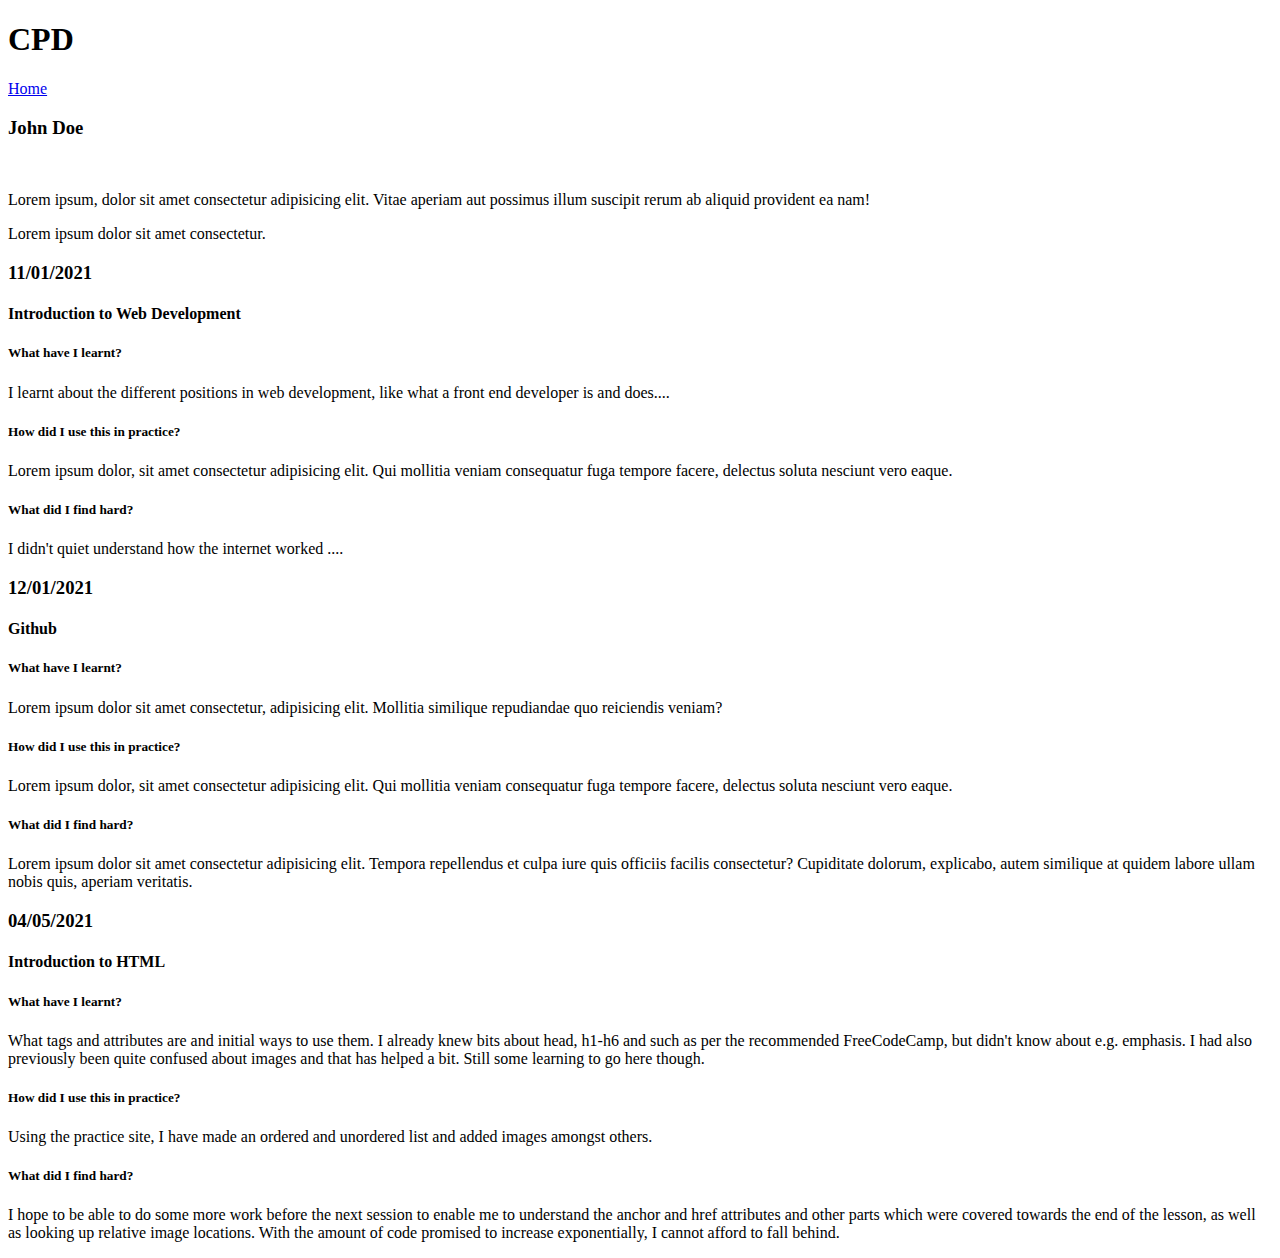
==== CPD/index.html @ 01114ef4 "CPD Update 4th May 2021" ====
<!DOCTYPE html>
<html lang="en">
<head>
  <meta charset="UTF-8">
  <meta http-equiv="X-UA-Compatible" content="IE=edge">
  <meta name="viewport" content="width=device-width, initial-scale=1.0">
  <title>CPD</title>
  <link rel="preconnect" href="https://fonts.gstatic.com">
  <link href="https://fonts.googleapis.com/css2?family=Lexend+Deca&display=swap" rel="stylesheet">
  <link rel="stylesheet" href="../assets/styles/base.css">
</head>
<body>

  <header>
    <h1>CPD</h1>
    <nav>
      <a href="../index.html">Home</a>
    </nav>
  </header>

  <article>
    <h3>John Doe</h3>
    <img src="https:via.placeholder.com/150" alt="">
    <p>Lorem ipsum, dolor sit amet consectetur adipisicing elit. Vitae aperiam aut possimus illum suscipit rerum ab aliquid provident ea nam!</p>
    <p>Lorem ipsum dolor sit amet consectetur.</p>
  </article>

  <article>
    <h3>11/01/2021</h3>
    <h4>Introduction to Web Development</h4>
    <h5>What have I learnt?</h5>
    <p>I learnt about the different positions in web development, like what a front end developer is and does....</p>
    <h5>How did I use this in practice?</h5>
    <p>Lorem ipsum dolor, sit amet consectetur adipisicing elit. Qui mollitia veniam consequatur fuga tempore facere, delectus soluta nesciunt vero eaque.</p>
    <h5>What did I find hard?</h5>
    <p>I didn't quiet understand how the internet worked ....</p>
  </article>

  <article>
    <h3>12/01/2021</h3>
    <h4>Github</h4>
    <h5>What have I learnt?</h5>
    <p>Lorem ipsum dolor sit amet consectetur, adipisicing elit. Mollitia similique repudiandae quo reiciendis veniam?</p>
    <h5>How did I use this in practice?</h5>
    <p>Lorem ipsum dolor, sit amet consectetur adipisicing elit. Qui mollitia veniam consequatur fuga tempore facere,
      delectus soluta nesciunt vero eaque.</p>
    <h5>What did I find hard?</h5>
    <p>Lorem ipsum dolor sit amet consectetur adipisicing elit. Tempora repellendus et culpa iure quis officiis facilis consectetur? Cupiditate dolorum, explicabo, autem similique at quidem labore ullam nobis quis, aperiam veritatis.</p>
  </article>

  <article>
    <h3>04/05/2021</h3>
    <h4>Introduction to HTML</h4>
    <h5>What have I learnt?</h5>
    <p>What tags and attributes are and initial ways to use them. I already knew bits about head, h1-h6 and such as per the recommended FreeCodeCamp, but didn't know about e.g. emphasis. I had also previously been quite confused about images and that has helped a bit. Still some learning to go here though.</p>
    <h5>How did I use this in practice?</h5>
    <p>Using the practice site, I have made an ordered and unordered list and added images amongst others.</p>
    <h5>What did I find hard?</h5>
    <p>I hope to be able to do some more work before the next session to enable me to understand the anchor and href attributes and other parts which were covered towards the end of the lesson, as well as looking up relative image locations. With the amount of code promised to increase exponentially, I cannot afford to fall behind.</p>
  </article>
  
</body>
</html>
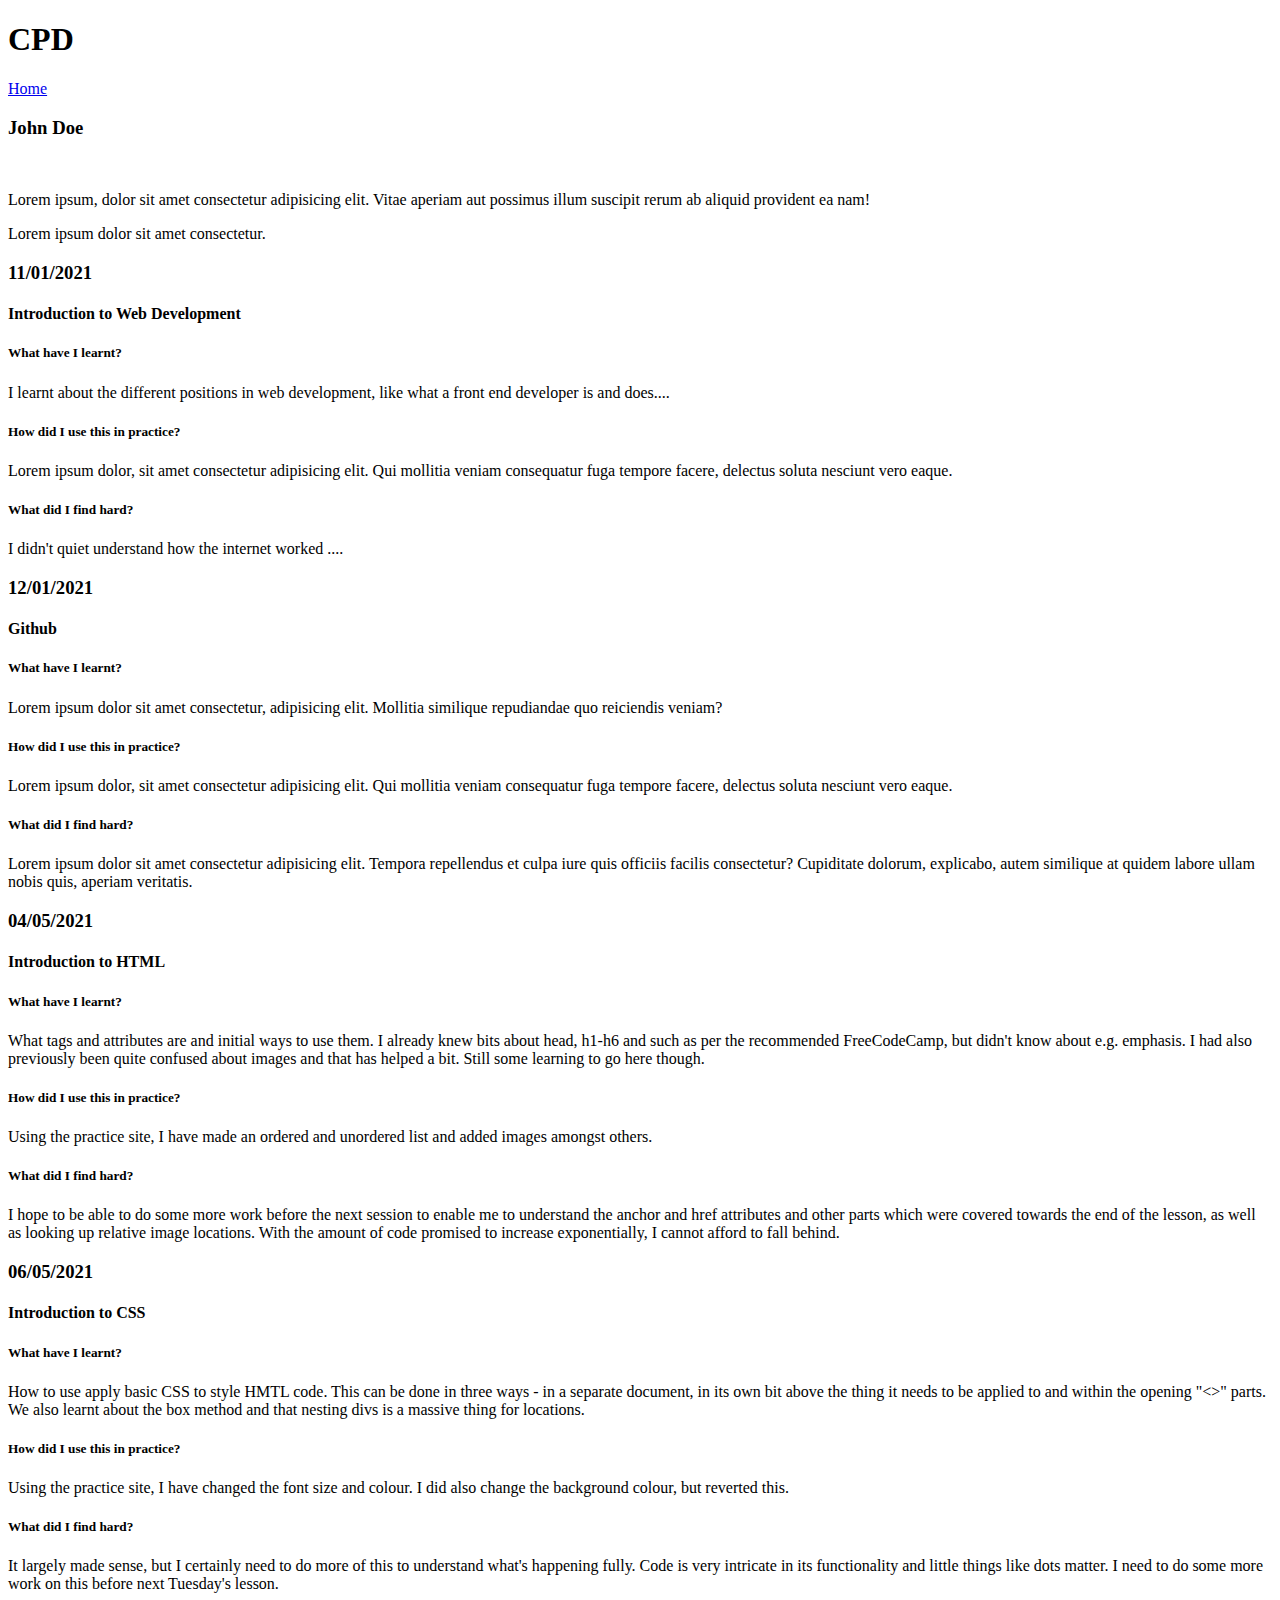
==== commit 376eabf7: "CPD Update 210506 - 6th May 2021" ====
--- a/CPD/index.html
+++ b/CPD/index.html
@@ -58,6 +58,17 @@
     <h5>What did I find hard?</h5>
     <p>I hope to be able to do some more work before the next session to enable me to understand the anchor and href attributes and other parts which were covered towards the end of the lesson, as well as looking up relative image locations. With the amount of code promised to increase exponentially, I cannot afford to fall behind.</p>
   </article>
+
+  <article>
+    <h3>06/05/2021</h3>
+    <h4>Introduction to CSS</h4>
+    <h5>What have I learnt?</h5>
+    <p>How to use apply basic CSS to style HMTL code. This can be done in three ways - in a separate document, in its own bit above the thing it needs to be applied to and within the opening "<>" parts. We also learnt about the box method and that nesting divs is a massive thing for locations.</p>
+    <h5>How did I use this in practice?</h5>
+    <p>Using the practice site, I have changed the font size and colour. I did also change the background colour, but reverted this.</p>
+    <h5>What did I find hard?</h5>
+    <p>It largely made sense, but I certainly need to do more of this to understand what's happening fully. Code is very intricate in its functionality and little things like dots matter. I need to do some more work on this before next Tuesday's lesson.</p>
+  </article>
   
 </body>
 </html>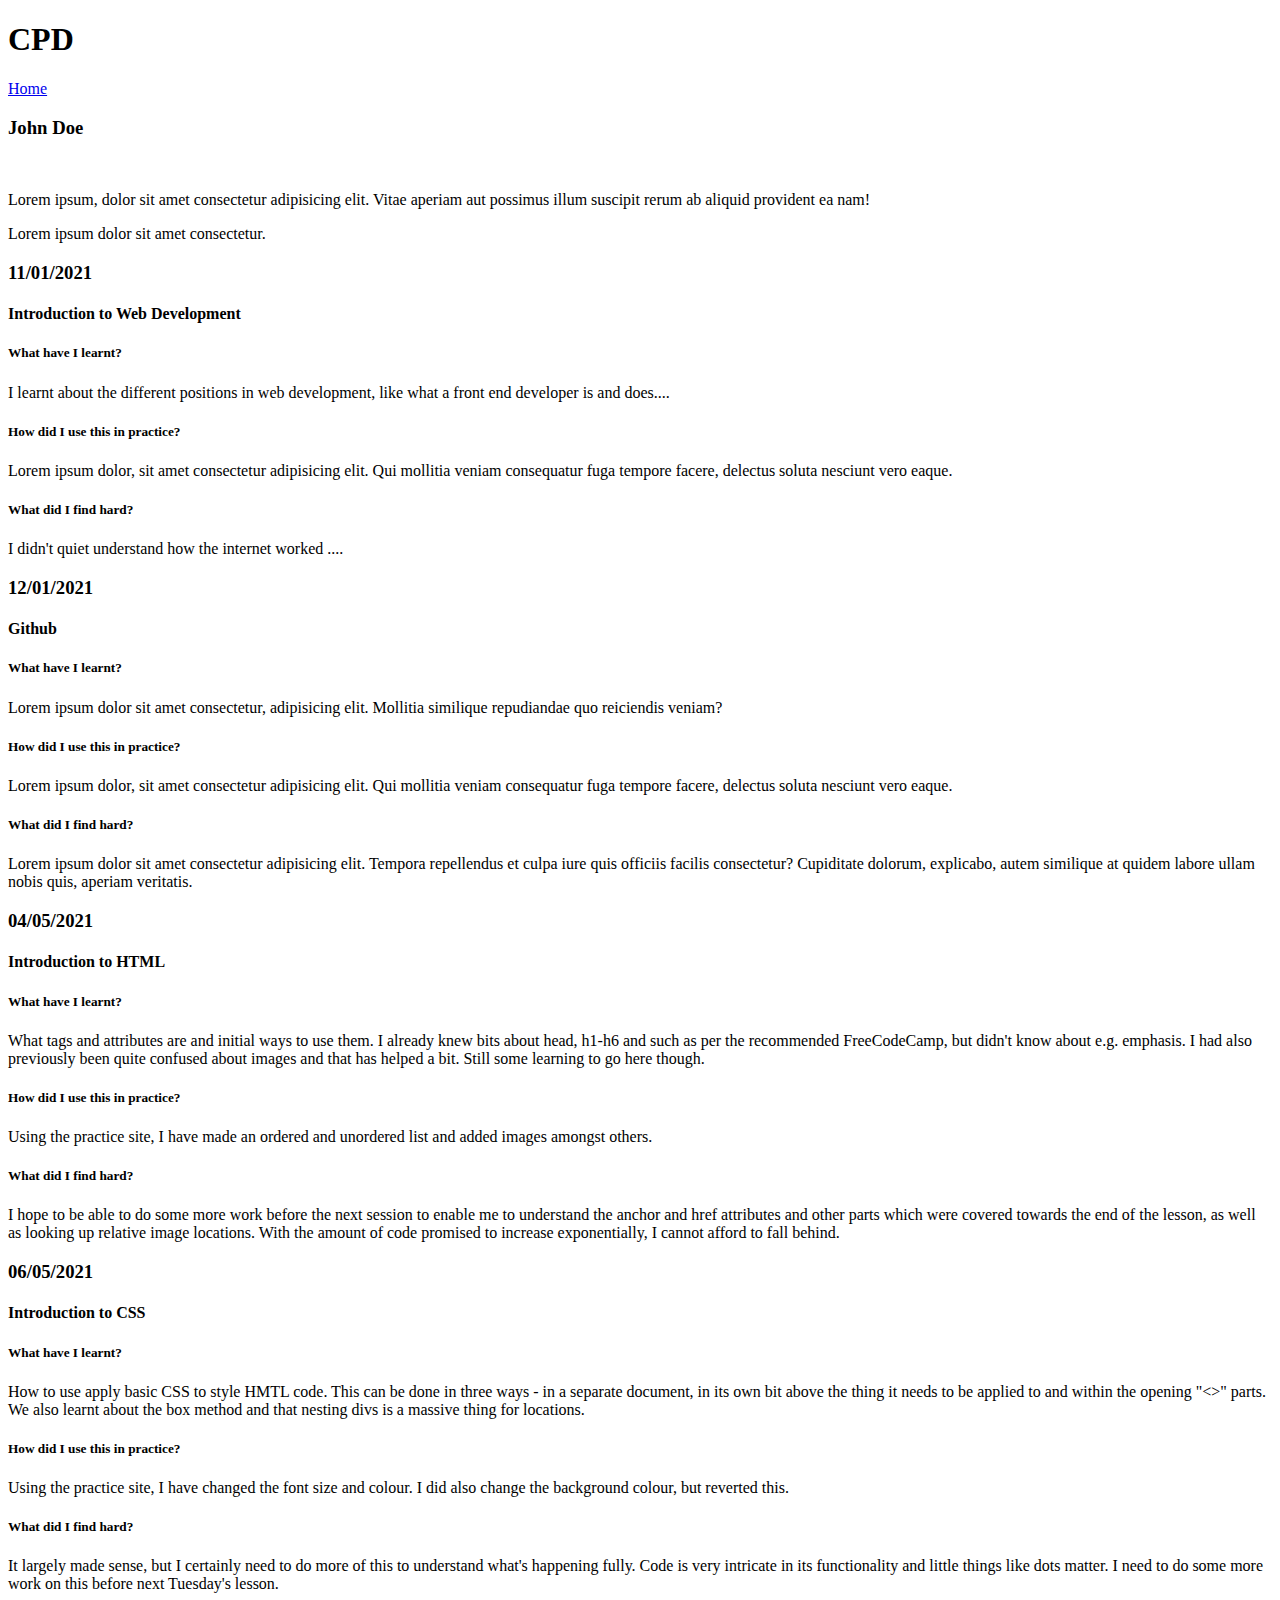
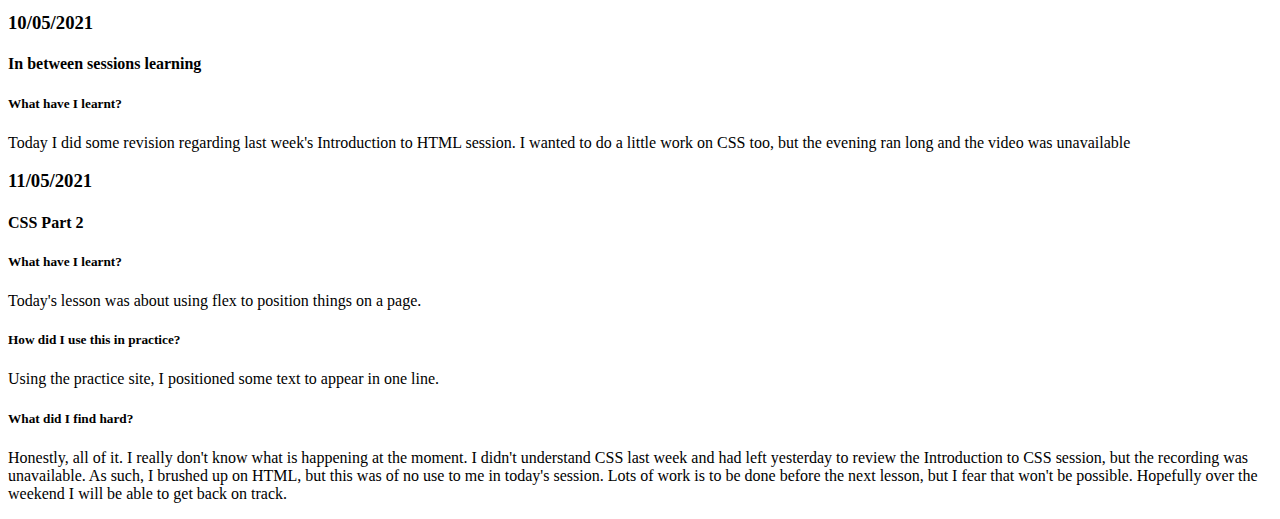
==== commit 65e4556c: "CPD Update 210511 - 11th May 2021" ====
--- a/CPD/index.html
+++ b/CPD/index.html
@@ -70,5 +70,23 @@
     <p>It largely made sense, but I certainly need to do more of this to understand what's happening fully. Code is very intricate in its functionality and little things like dots matter. I need to do some more work on this before next Tuesday's lesson.</p>
   </article>
   
+  <article>
+    <h3>10/05/2021</h3>
+    <h4>In between sessions learning</h4>
+    <h5>What have I learnt?</h5>
+    <p>Today I did some revision regarding last week's Introduction to HTML session. I wanted to do a little work on CSS too, but the evening ran long and the video was unavailable</p>  
+  </article>
+
+  <article>
+    <h3>11/05/2021</h3>
+    <h4>CSS Part 2</h4>
+    <h5>What have I learnt?</h5>
+    <p>Today's lesson was about using flex to position things on a page.</p>
+    <h5>How did I use this in practice?</h5>
+    <p>Using the practice site, I positioned some text to appear in one line.</p>
+    <h5>What did I find hard?</h5>
+    <p>Honestly, all of it. I really don't know what is happening at the moment. I didn't understand CSS last week and had left yesterday to review the Introduction to CSS session, but the recording was unavailable. As such, I brushed up on HTML, but this was of no use to me in today's session. Lots of work is to be done before the next lesson, but I fear that won't be possible. Hopefully over the weekend I will be able to get back on track.</p>
+  </article>
+
 </body>
 </html>